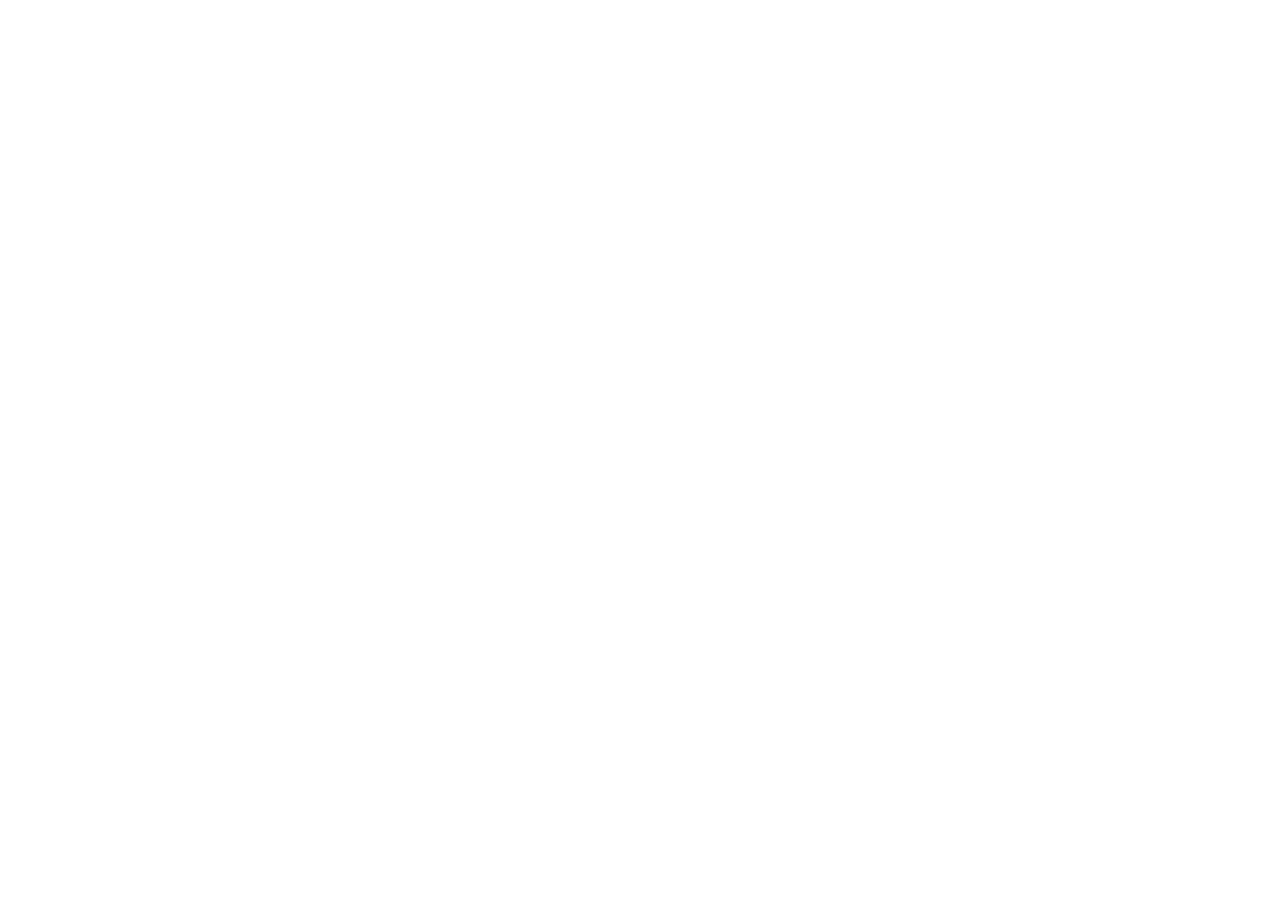
==== index.html @ 07ec107f "Mise en place du projet" ====
<!DOCTYPE html>
<html lang="en">
<head>
    <meta charset="UTF-8">
    <meta http-equiv="X-UA-Compatible" content="IE=edge">
    <meta name="viewport" content="width=device-width, initial-scale=1.0">
    <title>Document</title>
</head>
<body>
    
</body>
</html>
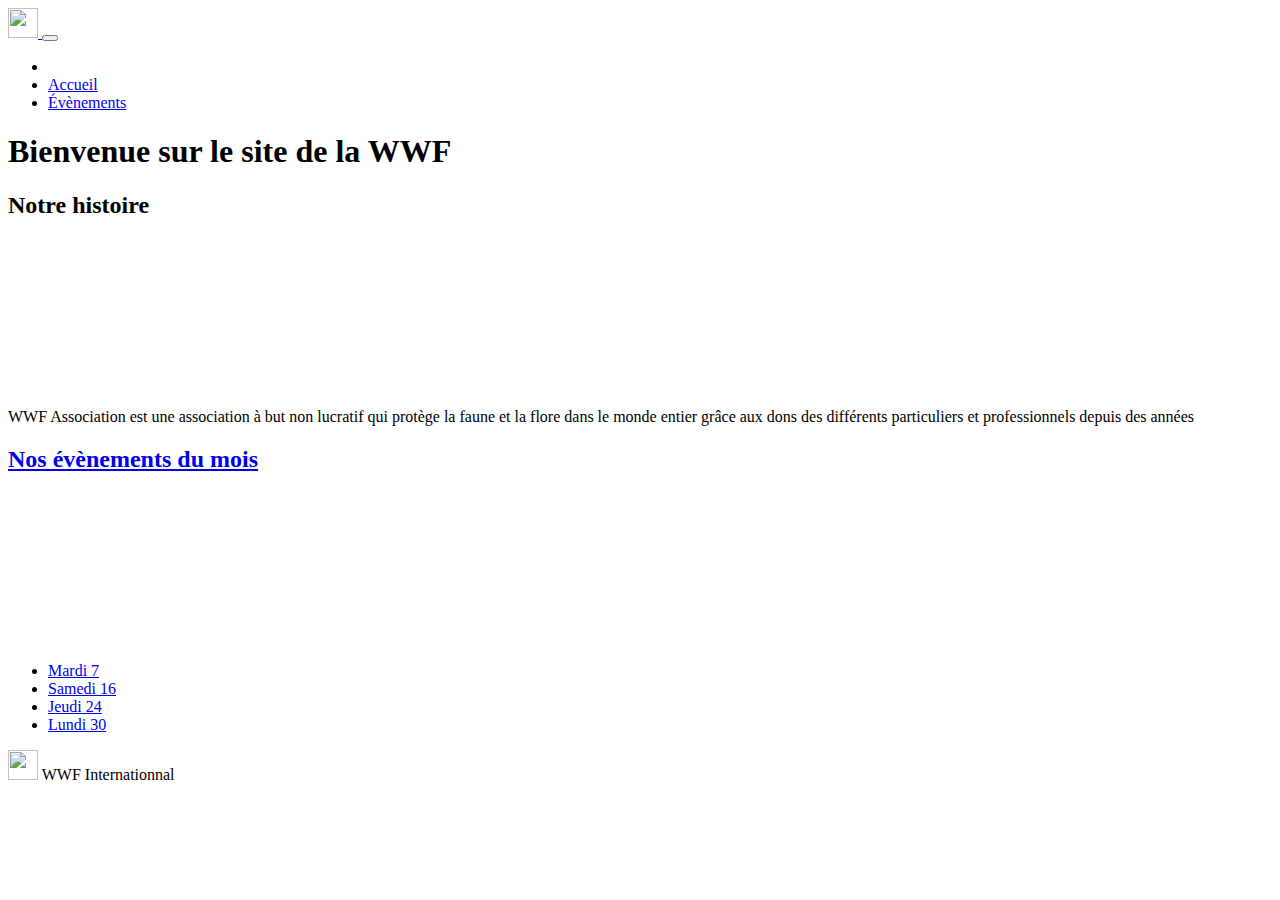
==== commit 83b1d653: "Modifications index et events - 06-05-2023" ====
--- a/index.html
+++ b/index.html
@@ -4,9 +4,87 @@
     <meta charset="UTF-8">
     <meta http-equiv="X-UA-Compatible" content="IE=edge">
     <meta name="viewport" content="width=device-width, initial-scale=1.0">
-    <title>Document</title>
+    <title>WWF Association</title>
+
+    <link rel="stylesheet" href="https://cdn.jsdelivr.net/npm/bootstrap@5.2.3/dist/css/bootstrap.min.css" integrity="sha384-rbsA2VBKQhggwzxH7pPCaAqO46MgnOM80zW1RWuH61DGLwZJEdK2Kadq2F9CUG65" crossorigin="anonymous">
+
+    <script src="https://cdn.jsdelivr.net/npm/bootstrap@5.3.0-alpha3/dist/js/bootstrap.bundle.min.js" integrity="sha384-ENjdO4Dr2bkBIFxQpeoTz1HIcje39Wm4jDKdf19U8gI4ddQ3GYNS7NTKfAdVQSZe" crossorigin="anonymous"></script>
+
 </head>
-<body>
-    
+<body class="bg-dark min-vh-100">
+    <header>
+        <nav class="navbar navbar-expand-lg navbar-light bg-light px-4">
+            <a class="navbar-brand d-block" href="./index.html">
+                <img src="./Assets/imgs/1200px-WWF_logo_2000.svg.png" width="30" height="30" class="d-inline-block align-top" alt="">
+            </a>
+            <button class="navbar-toggler" type="button" data-bs-toggle="collapse" data-bs-target="#navbarSupportedContent" aria-controls="navbarSupportedContent" aria-expanded="false" aria-label="Toggle navigation">
+                <span class="navbar-toggler-icon"></span>
+              </button>
+
+          
+            <div class="collapse navbar-collapse" id="navbarSupportedContent">
+              <ul class="navbar-nav mr-auto">
+                <li>
+                    
+                </li>
+                <li class="nav-item active">
+                  <a class="nav-link" href="index.html">Accueil</a>
+                </li>
+                <li class="nav-item">
+                  <a class="nav-link" href="Pages/Events.html">Évènements</a>
+                </li>
+              </ul>
+            </div>
+          </nav>
+    </header>
+    <main class="min-vh-100">
+
+        <h1 class="text-light text-center py-4">Bienvenue sur le site de la WWF</h1>
+
+        <section class="min-vw-100">
+            <div class="d-inline-block d-flex justify-content-center align-items-center bg-danger bg-gradient" style="height: 200px;"">
+                <h2 class="text-light fst-italic">Notre histoire</h2>
+            </div>
+            <article class="px-2 py-4">
+                <p class="text-light text-center">WWF Association est une association à but non lucratif qui protège la faune et la flore dans le monde entier grâce aux dons des différents particuliers et professionnels depuis des années</p>
+            </article>
+        </section>
+
+        <section class="min-vw-100" >
+            <div class="d-inline-block d-flex justify-content-center align-items-center bg-success bg-gradient" style="height: 200px;">
+               <a href="./Pages/Events.html" class="text-decoration-none">
+                <h2 class="text-light fst-italic">Nos évènements du mois</h2>
+            </a> 
+            </div>
+            <article>
+                <ul class="list-group">
+                    <li class="my-3">
+                        <a href="./Pages/Events.html" class="text-decoration-none text-light">
+                           <span class="text-center d-block">Mardi 7</span>
+                        </a>
+                    </li>
+                    <li class="my-3">
+                        <a href="./Pages/Events.html" class="text-decoration-none text-light">
+                            <span class="text-center d-block">Samedi 16</span>
+                        </a>
+                    </li>
+                    <li class="my-3">
+                        <a href="./Pages/Events.html" class="text-decoration-none text-light">
+                           <span class="text-center d-block">Jeudi 24</span>  
+                        </a>
+                    </li>
+                    <li class="my-3">
+                        <a href="./Pages/Events.html" class="text-decoration-none text-light">
+                            <span class="text-center d-block">Lundi 30</span> 
+                        </a>
+                    </li>
+                </ul>
+            </article>
+        </section>
+    </main>
+    <footer class="bg-light py-4 d-flex justify-content-center align-items-center">
+        <img src="./Assets/imgs/1200px-WWF_logo_2000.svg.png" width="30" height="30" class="d-inline-block align-top me-3" alt="">
+        <span>WWF Internationnal</span>
+    </footer>
 </body>
 </html>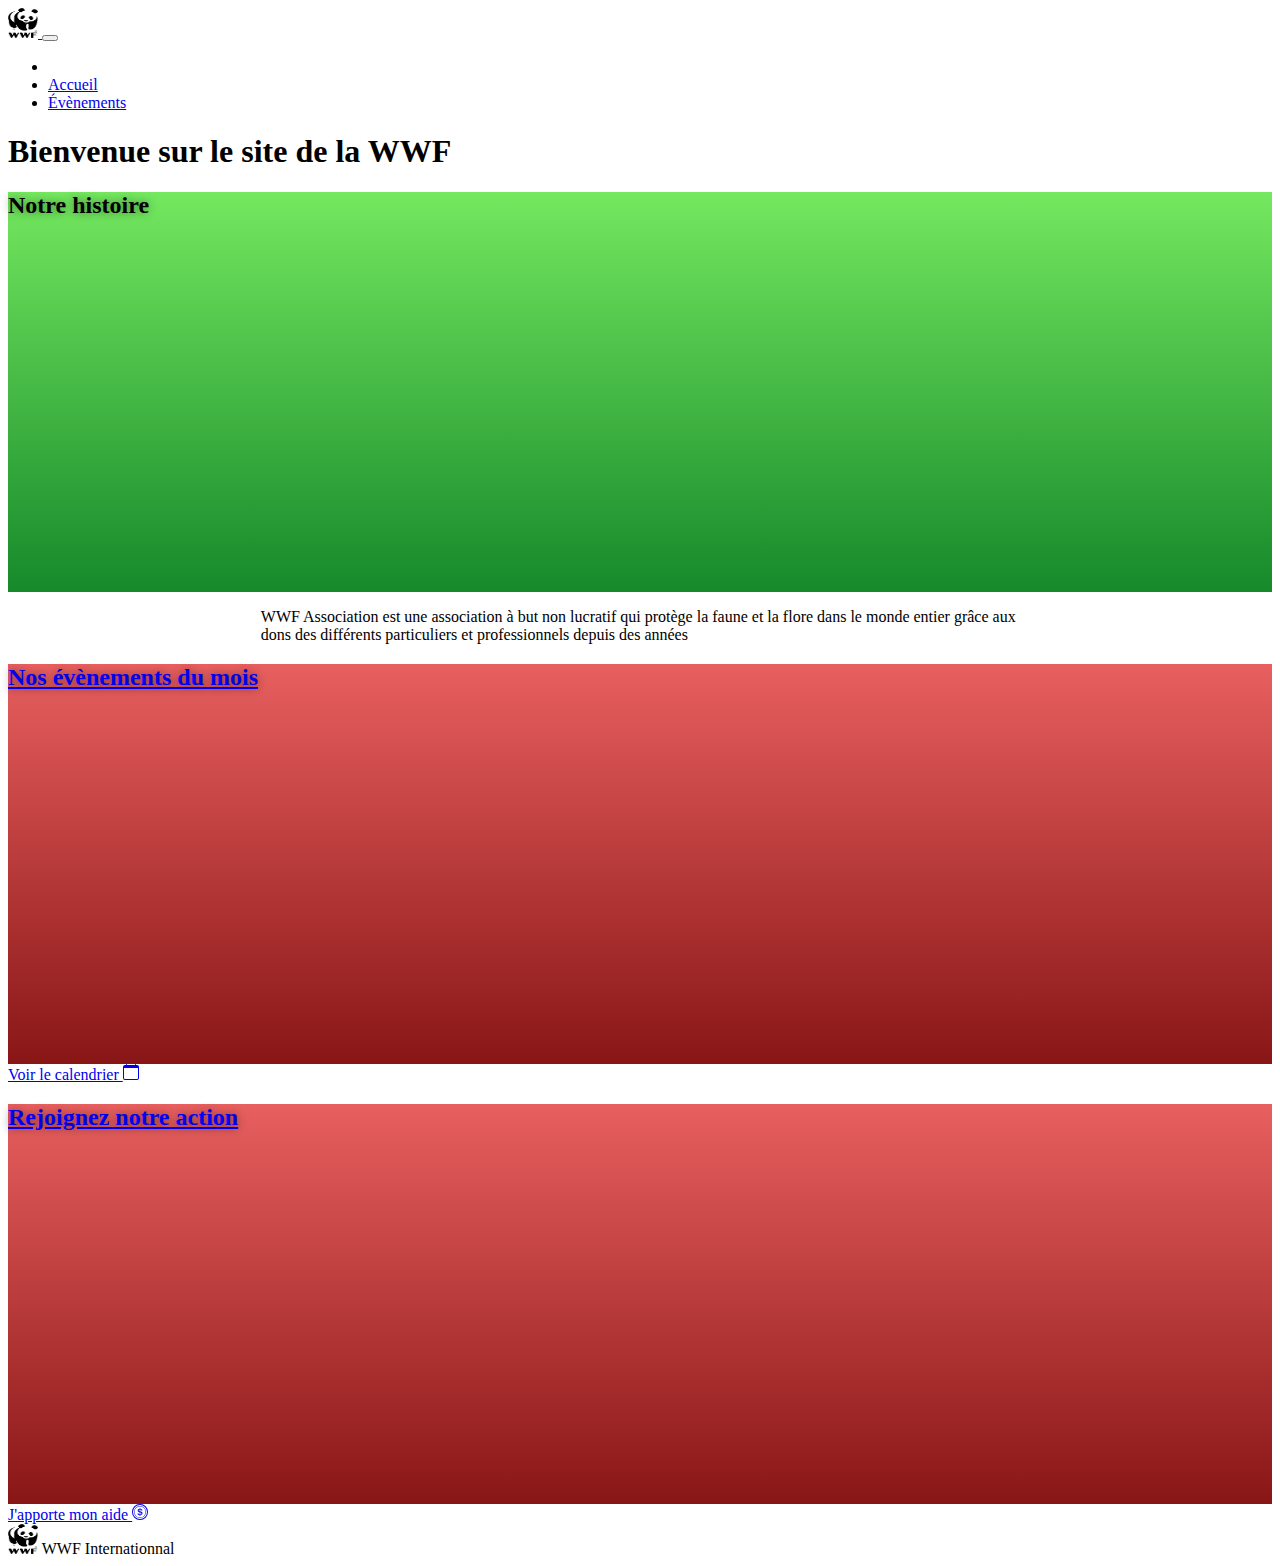
==== commit f4f0add6: "Imgs section et bouton de redirections" ====
--- a/index.html
+++ b/index.html
@@ -7,6 +7,8 @@
     <title>WWF Association</title>
 
     <link rel="stylesheet" href="https://cdn.jsdelivr.net/npm/bootstrap@5.2.3/dist/css/bootstrap.min.css" integrity="sha384-rbsA2VBKQhggwzxH7pPCaAqO46MgnOM80zW1RWuH61DGLwZJEdK2Kadq2F9CUG65" crossorigin="anonymous">
+
+    <link rel="stylesheet" href="./Css/style.css">
 
     <script src="https://cdn.jsdelivr.net/npm/bootstrap@5.3.0-alpha3/dist/js/bootstrap.bundle.min.js" integrity="sha384-ENjdO4Dr2bkBIFxQpeoTz1HIcje39Wm4jDKdf19U8gI4ddQ3GYNS7NTKfAdVQSZe" crossorigin="anonymous"></script>
 
@@ -42,43 +44,43 @@
         <h1 class="text-light text-center py-4">Bienvenue sur le site de la WWF</h1>
 
         <section class="min-vw-100">
-            <div class="d-inline-block d-flex justify-content-center align-items-center bg-danger bg-gradient" style="height: 200px;"">
+            <div class="d-inline-block d-flex justify-content-center align-items-center">
                 <h2 class="text-light fst-italic">Notre histoire</h2>
             </div>
-            <article class="px-2 py-4">
+            <article class="p-4">
                 <p class="text-light text-center">WWF Association est une association à but non lucratif qui protège la faune et la flore dans le monde entier grâce aux dons des différents particuliers et professionnels depuis des années</p>
             </article>
         </section>
 
-        <section class="min-vw-100" >
-            <div class="d-inline-block d-flex justify-content-center align-items-center bg-success bg-gradient" style="height: 200px;">
-               <a href="./Pages/Events.html" class="text-decoration-none">
-                <h2 class="text-light fst-italic">Nos évènements du mois</h2>
-            </a> 
+        <section class="min-vw-100 pb-4" >
+            <div class="d-inline-block d-flex justify-content-center align-items-center ">
+                <a href="./Pages/Events.html" class="text-decoration-none">
+                    <h2 class="text-light fst-italic">Nos évènements du mois</h2>
+                </a> 
             </div>
-            <article>
-                <ul class="list-group">
-                    <li class="my-3">
-                        <a href="./Pages/Events.html" class="text-decoration-none text-light">
-                           <span class="text-center d-block">Mardi 7</span>
-                        </a>
-                    </li>
-                    <li class="my-3">
-                        <a href="./Pages/Events.html" class="text-decoration-none text-light">
-                            <span class="text-center d-block">Samedi 16</span>
-                        </a>
-                    </li>
-                    <li class="my-3">
-                        <a href="./Pages/Events.html" class="text-decoration-none text-light">
-                           <span class="text-center d-block">Jeudi 24</span>  
-                        </a>
-                    </li>
-                    <li class="my-3">
-                        <a href="./Pages/Events.html" class="text-decoration-none text-light">
-                            <span class="text-center d-block">Lundi 30</span> 
-                        </a>
-                    </li>
-                </ul>
+            <article class="w-75 mx-auto border-bottom">
+                <a class="btn btn-primary d-flex justify-content-center align-items-center gap-2 my-4 w-75 mx-auto" href="./Pages/events.html">Voir le calendrier 
+                        <svg xmlns="http://www.w3.org/2000/svg" width="16" height="16" fill="currentColor" class="bi bi-calendar" viewBox="0 0 16 16">
+                            <path d="M3.5 0a.5.5 0 0 1 .5.5V1h8V.5a.5.5 0 0 1 1 0V1h1a2 2 0 0 1 2 2v11a2 2 0 0 1-2 2H2a2 2 0 0 1-2-2V3a2 2 0 0 1 2-2h1V.5a.5.5 0 0 1 .5-.5zM1 4v10a1 1 0 0 0 1 1h12a1 1 0 0 0 1-1V4H1z"/>
+                        </svg>
+                    
+                </a>
+            </article>
+        </section>
+        <section class="pb-3">
+            <div class="d-inline-block d-flex justify-content-center align-items-center ">
+                <a href="#" class="text-decoration-none">
+                    <h2 class="text-light fst-italic">Rejoignez notre action</h2>
+                </a> 
+            </div>
+            <article class="w-75 mx-auto">
+                <a class="btn btn-warning d-flex justify-content-center align-items-center gap-2 my-4 w-75 mx-auto" href="#">J'apporte mon aide
+                    <svg xmlns="http://www.w3.org/2000/svg" width="16" height="16" fill="currentColor" class="bi bi-coin" viewBox="0 0 16 16">
+                        <path d="M5.5 9.511c.076.954.83 1.697 2.182 1.785V12h.6v-.709c1.4-.098 2.218-.846 2.218-1.932 0-.987-.626-1.496-1.745-1.76l-.473-.112V5.57c.6.068.982.396 1.074.85h1.052c-.076-.919-.864-1.638-2.126-1.716V4h-.6v.719c-1.195.117-2.01.836-2.01 1.853 0 .9.606 1.472 1.613 1.707l.397.098v2.034c-.615-.093-1.022-.43-1.114-.9H5.5zm2.177-2.166c-.59-.137-.91-.416-.91-.836 0-.47.345-.822.915-.925v1.76h-.005zm.692 1.193c.717.166 1.048.435 1.048.91 0 .542-.412.914-1.135.982V8.518l.087.02z"/>
+                        <path d="M8 15A7 7 0 1 1 8 1a7 7 0 0 1 0 14zm0 1A8 8 0 1 0 8 0a8 8 0 0 0 0 16z"/>
+                        <path d="M8 13.5a5.5 5.5 0 1 1 0-11 5.5 5.5 0 0 1 0 11zm0 .5A6 6 0 1 0 8 2a6 6 0 0 0 0 12z"/>
+                    </svg> 
+                </a>
             </article>
         </section>
     </main>
--- a/Css/style.css
+++ b/Css/style.css
@@ -0,0 +1,58 @@
+.body {
+    background-image: url('https://e0.pxfuel.com/wallpapers/646/314/desktop-wallpaper-amazon-rain-forest-brazil-rainforest.jpg');
+    background-size: cover;
+    background-position: center;
+    background-blend-mode: luminosity;
+    position: relative;
+}
+
+.body::after {
+    content: '';
+    position: absolute;
+    inset: 0;
+    background: #000;
+    z-index: -1;
+    opacity: .6;
+}
+
+h2 {
+    text-shadow: 0 0 10px rgba(0, 0, 0, 0.459);
+}
+
+section:nth-child(2) > div {
+    background-image: url('https://as1.ftcdn.net/v2/jpg/01/29/82/68/1000_F_129826834_cgeIt3BZYt9BKExiE9lWkC7UjCv89icc.jpg'), linear-gradient(to top, rgb(22, 137, 43), rgb(116, 232, 95));
+    background-position-y: 20%;
+    background-size: cover;
+}
+
+section:nth-child(3) > div {
+    background-image: url('https://images.unsplash.com/photo-1521744167045-2fe394518482?ixlib=rb-4.0.3&ixid=MnwxMjA3fDB8MHxwaG90by1wYWdlfHx8fGVufDB8fHx8&auto=format&fit=crop&w=987&q=80'), linear-gradient(to top, rgb(137, 22, 22), rgb(232, 95, 95));
+    background-position-y: 40%;
+    background-size: cover;
+}
+section:nth-child(4) > div {
+    background-image: url('https://images.unsplash.com/photo-1625944621903-6363f52e88c0?ixlib=rb-4.0.3&ixid=MnwxMjA3fDB8MHxwaG90by1wYWdlfHx8fGVufDB8fHx8&auto=format&fit=crop&w=2370&q=80'), linear-gradient(to top, rgb(137, 22, 22), rgb(232, 95, 95));
+    background-position-y: 40%;
+    background-size: cover;
+}
+
+
+
+section > div {
+    height: 200px;
+}
+
+@media screen and (min-width:600px) {
+    section > div {
+        height: 400px;
+    }
+    
+}
+
+@media screen and (min-width: 1000px) {
+    section > article > p {
+        width: 60%;
+        margin-inline: auto;
+    }
+}
+
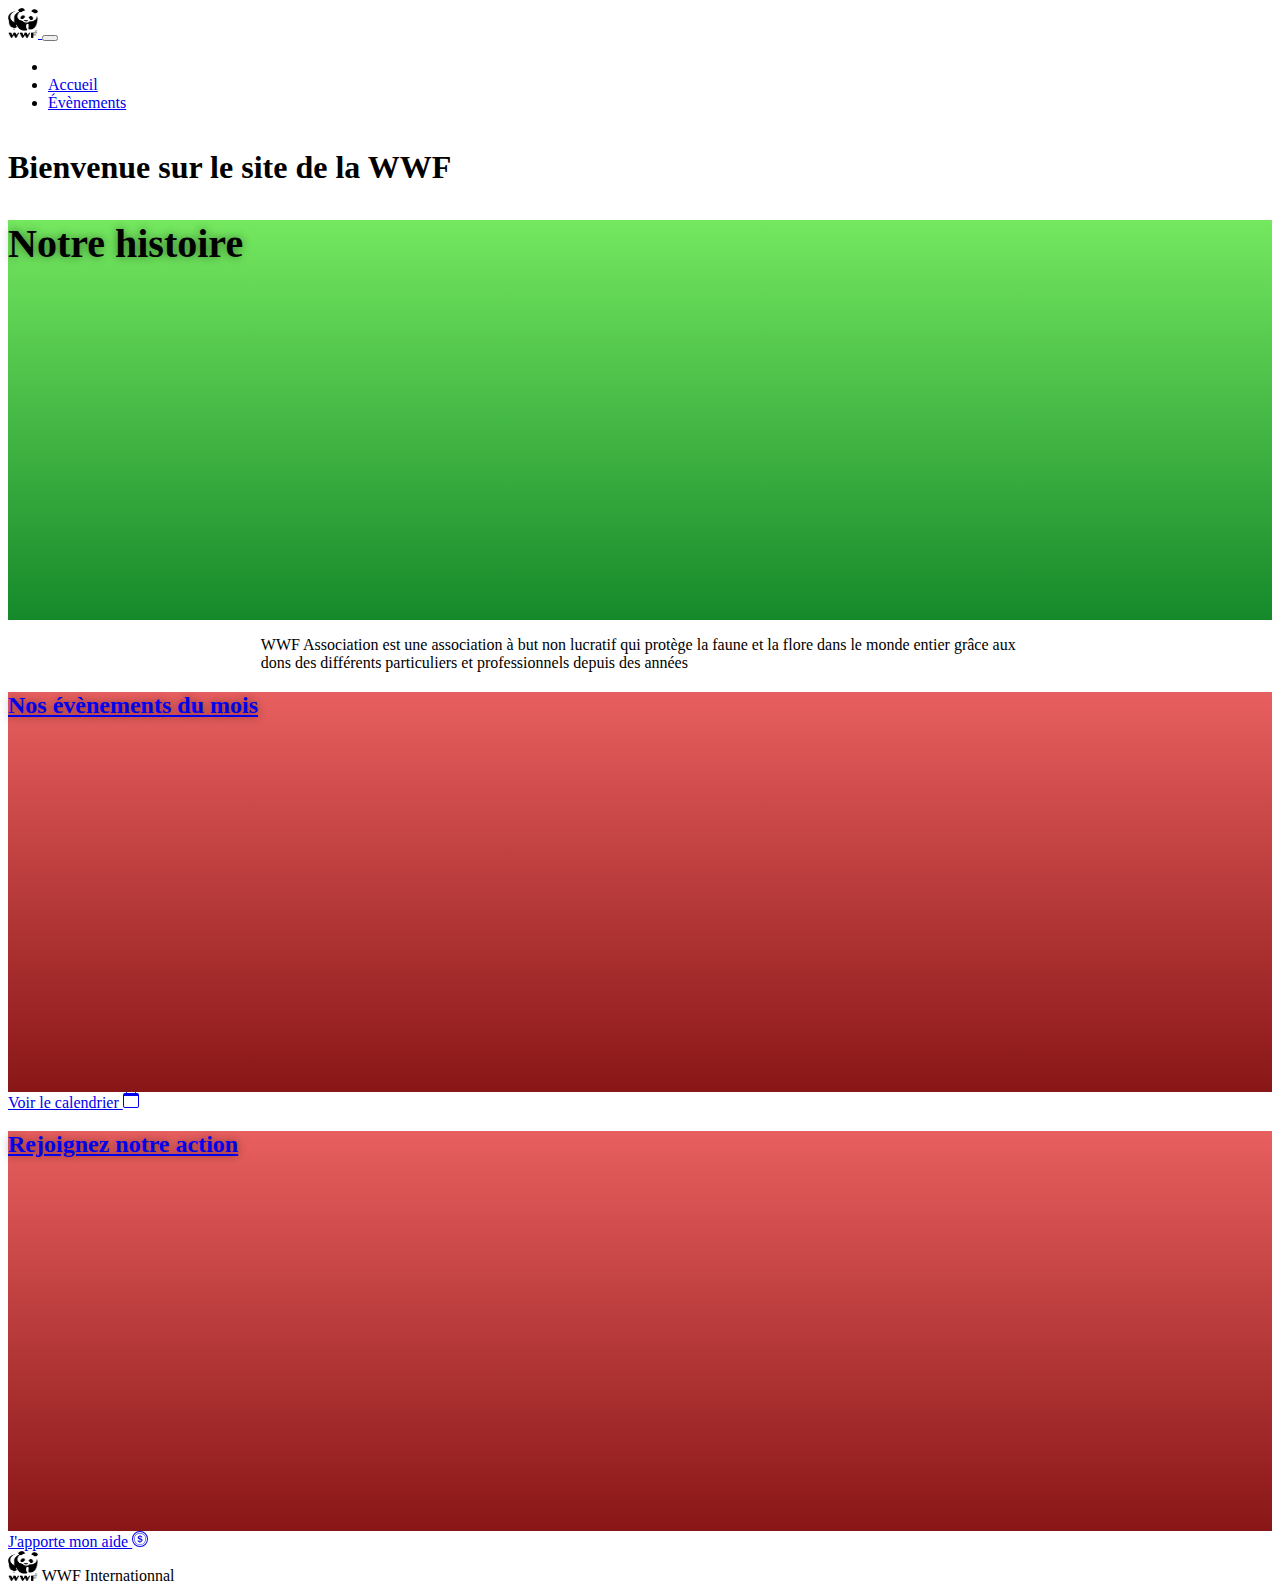
==== commit cdf7fc56: "Mise en place de la page events avec liste events" ====
--- a/index.html
+++ b/index.html
@@ -17,7 +17,7 @@
     <header>
         <nav class="navbar navbar-expand-lg navbar-light bg-light px-4">
             <a class="navbar-brand d-block" href="./index.html">
-                <img src="./Assets/imgs/1200px-WWF_logo_2000.svg.png" width="30" height="30" class="d-inline-block align-top" alt="">
+                <img src="./Assets/imgs/1200px-WWF_logo_2000.svg.png" width="30" height="30" class="d-inline-block align-top" alt="Logo association WWF">
             </a>
             <button class="navbar-toggler" type="button" data-bs-toggle="collapse" data-bs-target="#navbarSupportedContent" aria-controls="navbarSupportedContent" aria-expanded="false" aria-label="Toggle navigation">
                 <span class="navbar-toggler-icon"></span>
@@ -39,7 +39,7 @@
             </div>
           </nav>
     </header>
-    <main class="min-vh-100">
+    <main class="home">
 
         <h1 class="text-light text-center py-4">Bienvenue sur le site de la WWF</h1>
 
@@ -85,7 +85,7 @@
         </section>
     </main>
     <footer class="bg-light py-4 d-flex justify-content-center align-items-center">
-        <img src="./Assets/imgs/1200px-WWF_logo_2000.svg.png" width="30" height="30" class="d-inline-block align-top me-3" alt="">
+        <img src="./Assets/imgs/1200px-WWF_logo_2000.svg.png" width="30" height="30" class="d-inline-block align-top me-3" alt="Logo association WWF">
         <span>WWF Internationnal</span>
     </footer>
 </body>
--- a/Css/style.css
+++ b/Css/style.css
@@ -1,4 +1,63 @@
-.body {
+body {
+    display: grid;
+    grid-template-rows: auto 1fr auto;
+}
+
+section:nth-child(2) > div > h2 {
+    font-size: 2.5em;
+}
+
+h2 {
+    text-shadow: 0 0 10px rgba(0, 0, 0, 0.459);
+}
+
+section > div {
+    background-size: cover;
+}
+
+section:nth-child(2) > div {
+    background-image: url('https://as1.ftcdn.net/v2/jpg/01/29/82/68/1000_F_129826834_cgeIt3BZYt9BKExiE9lWkC7UjCv89icc.jpg'), linear-gradient(to top, rgb(22, 137, 43), rgb(116, 232, 95));
+    background-position-y: 20%;
+}
+
+section:nth-child(3) > div {
+    background-image: url('https://images.unsplash.com/photo-1521744167045-2fe394518482?ixlib=rb-4.0.3&ixid=MnwxMjA3fDB8MHxwaG90by1wYWdlfHx8fGVufDB8fHx8&auto=format&fit=crop&w=987&q=80'), linear-gradient(to top, rgb(137, 22, 22), rgb(232, 95, 95));
+    background-position-y: 40%;
+}
+section:nth-child(4) > div {
+    background-image: url('https://images.unsplash.com/photo-1625944621903-6363f52e88c0?ixlib=rb-4.0.3&ixid=MnwxMjA3fDB8MHxwaG90by1wYWdlfHx8fGVufDB8fHx8&auto=format&fit=crop&w=2370&q=80'), linear-gradient(to top, rgb(137, 22, 22), rgb(232, 95, 95));
+    background-position-y: 40%;
+}
+
+.home > section > div {
+    height: 200px;
+}
+
+@media screen and (min-width:600px) {
+    .home >section > div {
+        height: 400px;
+    }
+    
+}
+
+@media screen and (min-width: 1000px) {
+    .home > section > article > p {
+        width: 60%;
+        margin-inline: auto;
+    }
+
+    .events-list-container > ul {
+        width: 1000px !important;
+    }
+}
+
+
+
+/* ---------------------------- Events Page ---------------------------- */
+
+
+
+.events-body {
     background-image: url('https://e0.pxfuel.com/wallpapers/646/314/desktop-wallpaper-amazon-rain-forest-brazil-rainforest.jpg');
     background-size: cover;
     background-position: center;
@@ -6,53 +65,11 @@
     position: relative;
 }
 
-.body::after {
+.events-body::after {
     content: '';
     position: absolute;
     inset: 0;
     background: #000;
     z-index: -1;
     opacity: .6;
-}
-
-h2 {
-    text-shadow: 0 0 10px rgba(0, 0, 0, 0.459);
-}
-
-section:nth-child(2) > div {
-    background-image: url('https://as1.ftcdn.net/v2/jpg/01/29/82/68/1000_F_129826834_cgeIt3BZYt9BKExiE9lWkC7UjCv89icc.jpg'), linear-gradient(to top, rgb(22, 137, 43), rgb(116, 232, 95));
-    background-position-y: 20%;
-    background-size: cover;
-}
-
-section:nth-child(3) > div {
-    background-image: url('https://images.unsplash.com/photo-1521744167045-2fe394518482?ixlib=rb-4.0.3&ixid=MnwxMjA3fDB8MHxwaG90by1wYWdlfHx8fGVufDB8fHx8&auto=format&fit=crop&w=987&q=80'), linear-gradient(to top, rgb(137, 22, 22), rgb(232, 95, 95));
-    background-position-y: 40%;
-    background-size: cover;
-}
-section:nth-child(4) > div {
-    background-image: url('https://images.unsplash.com/photo-1625944621903-6363f52e88c0?ixlib=rb-4.0.3&ixid=MnwxMjA3fDB8MHxwaG90by1wYWdlfHx8fGVufDB8fHx8&auto=format&fit=crop&w=2370&q=80'), linear-gradient(to top, rgb(137, 22, 22), rgb(232, 95, 95));
-    background-position-y: 40%;
-    background-size: cover;
-}
-
-
-
-section > div {
-    height: 200px;
-}
-
-@media screen and (min-width:600px) {
-    section > div {
-        height: 400px;
-    }
-    
-}
-
-@media screen and (min-width: 1000px) {
-    section > article > p {
-        width: 60%;
-        margin-inline: auto;
-    }
-}
-
+}